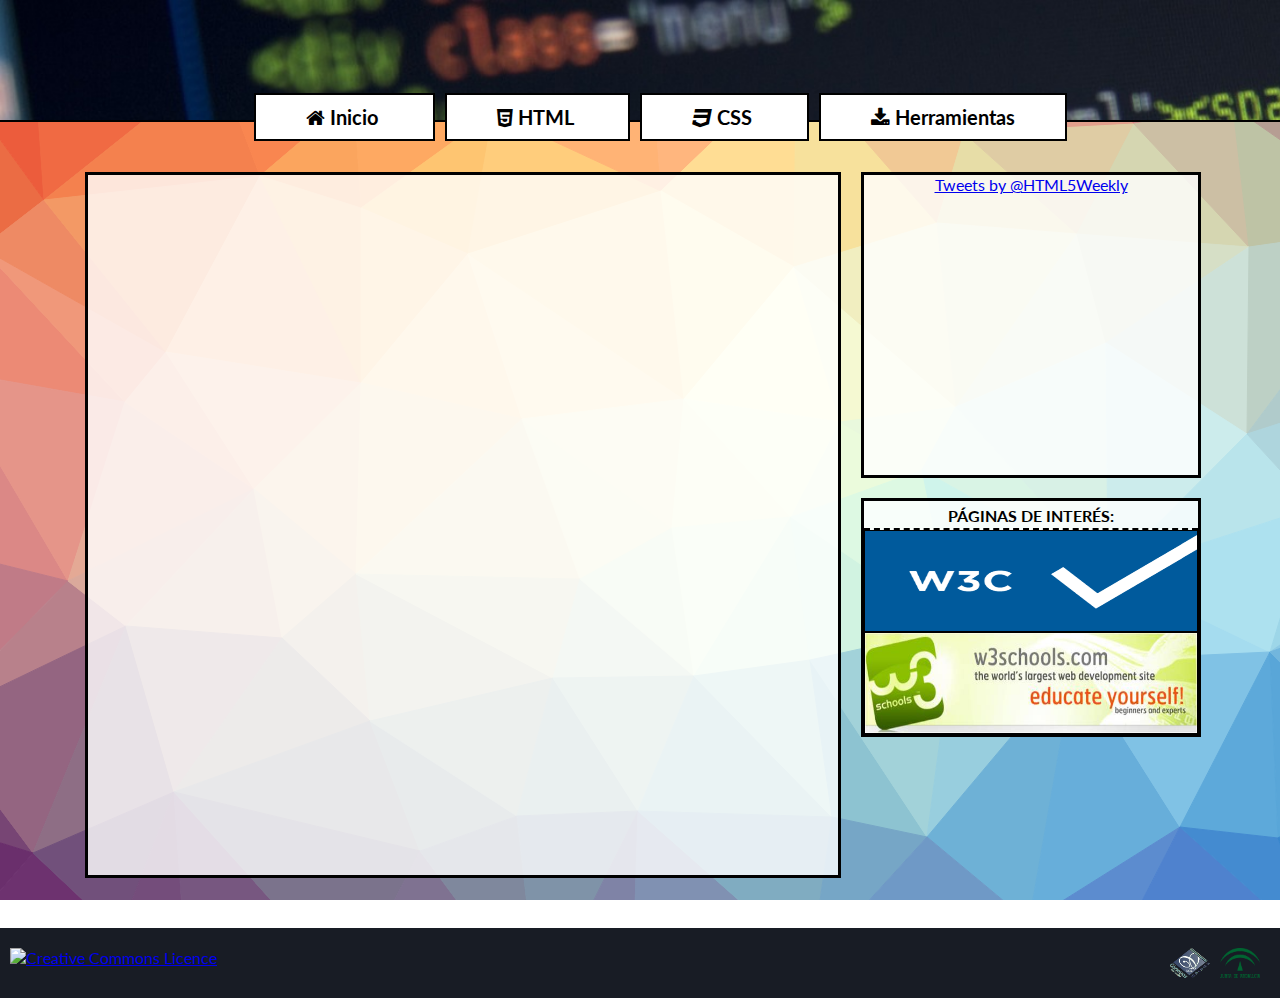
==== css.html @ 16f883d8 "Añadida web (test)" ====
<!DOCTYPE html PUBLIC "-//W3C//DTD XHTML 1.0 Transitional//EN" "http://www.w3.org/TR/xhtml1/DTD/xhtml1-transitional.dtd">
<html xmlns="http://www.w3.org/1999/xhtml">
	<head>
		<meta http-equiv="Content-Type" content="text/html; charset=UTF-8"/>
		<title>Css-P Css</title>
		<link rel="stylesheet" href="font-awesome/css/font-awesome.css">
		<link href='http://fonts.googleapis.com/css?family=Lato:300' rel='stylesheet' type='text/css'>
		<link href="style.css" rel="stylesheet" type="text/css" />
		<link rel="stylesheet" type="text/css" href="Print.css" media="print" />
	<!--[if IE]>	<link href="style-IE.css" rel="stylesheet" type="text/css" />  <![endif]-->
	</head>
<body>
<!-- Cabecera -->
		<div class="cabecera">
			<center>
			<div>
				<ul>
					<li><a class="indice"href="principal.html"><i class="fa fa-home"></i> Inicio </a></li>
					<li><a class="indice"href="html.html"><i class="fa fa-html5"></i> HTML </a></li>
					<li><a class="indice"href="css.html"><i class="fa fa-css3"></i> CSS </a></li>
					<li><a class="indice"href="Descargas.html"><i class="fa fa-download"></i> Herramientas </a></li>
				</ul>
			</div>
			</center>
		</div>
<!-- Contenido -->
		<center>
		<div class="aja">
			<div class="contenido">





			</div>
			<!-- Bloques de la derecha -->
			<div class="menuright">
				<div class="cabec"><a class="twitter-timeline" href="https://twitter.com/HTML5Weekly" data-widget-id="572487457988689920">Tweets by @HTML5Weekly</a>
				
				</div>
				<div class="enlaces">
					<div class="vacio">
					Páginas de interés:
					</div>
				<ul class="pag">
					<li class="pag2"><a class="pag3"  target="_blank" href="http://www.w3.org"><img class="turbobanner"src="img/menu-right/w3c.gif"></img></a></li>
					<li class="pag2"><a class="pag3" target="_blank" href="http://www.w3schools.com"><img class="turbobanner"src="img/menu-right/w3s.jpg"></img></a></li>
				</ul>
				</div>
			</div>
		</div>
		</center>
<!-- Pie de página -->
		<div class="bajo">
			<a rel="license" href="http://creativecommons.org/licenses/by-nc-nd/4.0/">
				<img class="creative"alt="Creative Commons Licence" src="https://i.creativecommons.org/l/by-nc-nd/4.0/88x31.png"></img>
			</a>
			
			<img class="junta"src="img/junta.png" align="right"></img>
			<img class="logo"src="img/logo.gif" align="right"></img>

		</div>
<!-- Script de twitter -->
		<script>!function(d,s,id){var js,fjs=d.getElementsByTagName(s)[0],p=/^http:/.test(d.location)?'http':'https';if(!d.getElementById(id)){js=d.createElement(s);js.id=id;js.src=p+"://platform.twitter.com/widgets.js";fjs.parentNode.insertBefore(js,fjs);}}(document,"script","twitter-wjs");</script>
	</body>
</html>
---- style.css ----
* {
	max-width: 100%;
	margin: 0;
	padding: 0;
	font-family: Lato;
}
body {
	background-image: url(img/bg.svg);background-attachment: fixed;
}
/*Menu lista de arriba*/
div.cabecera {
	background-image: url(img/cabesa.jpg);
	background-repeat: none;
	background-size: 2000px;
	width: auto;
	height: 100px;
	padding: 10px;
	border-bottom: 2.5px solid;
	min-width: 1200px;
}
ul {
	white-space: nowrap;
	padding-top: 95px;
	padding-left: 50px;
}
ul li {
	list-style-type: none;
	padding-left: auto;
	display: inline;
}
a.indice:hover {
	zoom: 105%;
	color: black;
	text-shadow: 0 1px 0 #ccc, 0 2px 0 #c9c9c9, 0 3px 0 #bbb, 0 4px 0 #b9b9b9, 0 5px 0 #aaa, 0 6px 1px rgba(0, 0, 0, .1), 0 0 5px rgba(0, 0, 0, .1), 0 1px 3px rgba(0, 0, 0, .3), 0 3px 5px rgba(0, 0, 0, .2), 0 5px 10px rgba(0, 0, 0, .25), 0 10px 10px rgba(0, 0, 0, .2), 0 20px 20px rgba(0, 0, 0, .15);
	border: 2.5px solid;
}
a.indice {
	font-weight: bold;
	color: black;
	background-color: white;
	padding: 10px 50px;
	margin-bottom: 5px;
	margin-right: 10px;
	border: 2.5px solid;
	font-size: 20px;
	text-decoration: none;
}
/*¨zona central de la página*/
.aja {
	max-width: 1110px;
	white-space: nowrap
}
/*Div de contenido*/
.contenido {
	float: left;
	min-height: 700px;
	width: 750px;
	background-color: rgba(255, 255, 255, 0.8);
	border: 3px solid black;
	margin-top: 50px;
	margin-bottom: 50px;
	margin-right: 20px;
	word-wrap: break-word;
	white-space: normal;
}
/*Menus de la derecha*/
.menuright {
	height: 580px;
	width: 340px;
	word-wrap: break-word;
	margin-top: 50px;
	word-wrap: break-word;
	display: inline-block;
	white-space: normal;
}
	div.cabec{
	height: 300px;
	background-color: rgba(255, 255, 255, 0.8);
	border: 3px solid black;


	}
	div.enlaces{margin-top: 20px;
	background-color: rgba(255, 255, 255, 0.8);
	border: 3px solid black;
	}
	.vacio{font-weight: bold;
		height:10px;
		border-bottom: 2px black dashed;
		text-transform: uppercase;
		padding-top: 5px;
		padding-bottom: 12px;
	}
/*Págines de interes-- Imagenes*/
	img.turbobanner {
	width: 340px;
	height: 100px;
	}
/*Páginas de interes-- Lista*/
	ul.pag {
	background-color: white;
	border-bottom: none;
	list-style-type: none;
	margin: 0;
	padding: 0;
	width: auto;
	}
	li.pag2 {
		background: #F4F4F4;
		border-bottom: 1px solid #7C7C7C;
		border-top: 1px solid #FFF;
	}
	a.pag3 {
		display: block;
		padding: 0;
		text-decoration: none;
		height: auto;
		border: 1px solid black;
	}
	a.pag3:hover{border:2px solid white;}

/*Pie de Página*/

.bajo {
	min-width: 1200px;
	position: relative;
	background-color: #181c25;
	width: auto;
	height: 50px;
	padding: 10px;
	margin-top: -50px;
	clear: both;
}
/*Imágenes de pie de página*/
.junta {
	height: 30px;
	width: 40px;
	margin-top: 10px;
	margin-right: 10px;
}
.logo {
	height: 30px;
	width: 40px;
	margin-top: 10px;
	margin-right: 10px;
}
.creative {
	margin-top: 10px;
	height: 20px;	
}
h1 {font-size: 300%;}
p {padding-left: 15px;padding-right: 80px;text-align: left;}
pre code {width:550px;text-align: left;font-family: monospace;}
---- Print.css ----
* {
	max-width: 100%;
	margin: 0;
	padding: 0;
	font-family: arial;
}
body {
	background-color: white;
}
div.cabecera {
	background-color: white;
	background-repeat: none;
	background-size: 2000px;
	width: auto;
	height: 100px;
	padding: 10px;
	border-bottom: 2.5px solid;
	min-width: 1200px;
}
ul {
	white-space: nowrap;
	padding-top: 95px;
	padding-left: 50px;
}
ul li {
	list-style-type: none;
	padding-left: auto;
	display: inline;
}
a.indice {
	font-weight: bold;
	color: black;
	background-color: white;
	padding: 10px 50px;
	margin-bottom: 5px;
	margin-right: 10px;
	border: 2.5px solid;
	font-size: 20px;
	text-decoration: none;
}
.aja {
	max-width: 1110px;
	white-space: nowrap
}
.contenido {
	float: left;
	min-height: 700px;
	width: 750px;
	background-color: white;
	border: 3px solid black;
	margin-top: 50px;
	margin-bottom: 50px;
	margin-right: 20px;
	word-wrap: break-word;
	white-space: normal;
}
.menuright {
	height: 530px;
	width: 340px;
	word-wrap: break-word;
	margin-top: 50px;
	word-wrap: break-word;
	display: inline-block;
	white-space: normal;
}
	div.cabec{
	height: 300px;
	background-color: white;
	border: 3px solid black;


	}
	div.enlaces{margin-top: 20px;
	background-color: white;
	border: 3px solid black;
	}
	.vacio{font-weight: bold;
		height:10px;
		border-bottom: 2px black dashed;
		text-transform: uppercase;
		padding-top: 5px;
		padding-bottom: 12px;
	}
	img.turbobanner {
	width: 340px;
	height: 50px;
	}
.bajo {
	min-width: 1200px;
	position: relative;
	background-color: white;
	width: auto;
	height: 50px;
	padding: 10px;
	margin-top: -50px;
	clear: both;
}
.junta {
	height: 30px;
	width: 40px;
	margin-top: 10px;
	margin-right: 10px;
}
.logo {
	height: 30px;
	width: 40px;
	margin-top: 10px;
	margin-right: 10px;
}
ul.pag {
	background-color: white;
	border-bottom: none;
	list-style-type: none;
	margin: 0;
	padding: 0;
	width: auto;
}
li.pag2 {
	background: #F4F4F4;
	border-bottom: 1px solid #7C7C7C;
	border-top: 1px solid #FFF;
}
a.pag3 {
	display: block;
	padding: 0;
	text-decoration: none;
	height: auto;
	border: 1px solid;
}
---- style-IE.css ----
* {
	max-width: 100%;
	margin: 0;
	padding: 0;
	font-family: Lato;
}
body {
	background-image: url(img/bg.jpg);background-attachment: fixed;
}
div.cabecera {
	background-image: url(img/cabesa.jpg);
	background-repeat: none;
	background-size: 2000px;
	width: auto;
	height: 100px;
	padding: 10px;
	border-bottom: 2.5px solid;
	min-width: 1200px;
}
ul {
	white-space: nowrap;
	padding-top: 95px;
	padding-left: 50px;
}
ul li {
	list-style-type: none;
	padding-left: auto;
	display: inline;
}
a.indice:hover {
	zoom: 105%;
	color: black;
	border: 2.5px solid;
}
a.indice {
	font-weight: bold;
	color: black;
	background-color: white;
	padding: 10px 50px;
	margin-bottom: 5px;
	margin-right: 10px;
	border: 2.5px solid;
	font-size: 20px;
	text-decoration: none;
}
.aja {
	max-width: 1110px;
	white-space: nowrap
}
.contenido {
	float: left;
	min-height: 700px;
	width: 750px;
	background-color: white;
	border: 3px solid black;
	margin-top: 50px;
	margin-bottom: 50px;
	margin-right: 20px;
	word-wrap: break-word;
	white-space: normal;
}
.menuright {
	height: 530px;
	width: 340px;
	word-wrap: break-word;
	margin-top: 50px;
	word-wrap: break-word;
	display: inline-block;
	white-space: normal;
}
	div.cabec{
	height: 300px;
	background-color: white;
	border: 3px solid black;


	}
	div.enlaces{margin-top: 20px;
	background-color: white;
	border: 3px solid black;
	}
	.vacio{font-weight: bold;
		height:10px;
		border-bottom: 2px black dashed;
		text-transform: uppercase;
		padding-top: 5px;
		padding-bottom: 12px;
	}
	img.turbobanner {
	width: 340px;
	height: 50px;
	}



.bajo {
	min-width: 1200px;
	position: relative;
	background-color: #181c25;
	width: auto;
	height: 50px;
	padding: 10px;
	margin-top: -50px;
	clear: both;
}
.junta {
	height: 30px;
	width: 40px;
	margin-top: 10px;
	margin-right: 10px;
}
.logo {
	height: 30px;
	width: 40px;
	margin-top: 10px;
	margin-right: 10px;
}
ul.pag {
	background-color: white;
	border-bottom: none;
	list-style-type: none;
	margin: 0;
	padding: 0;
	width: auto;
}
li.pag2 {
	background: #F4F4F4;
	border-bottom: 1px solid #7C7C7C;
	border-top: 1px solid #FFF;
}
a.pag3 {
	display: block;
	padding: 0;
	text-decoration: none;
	height: auto;
	border: 1px solid;
}
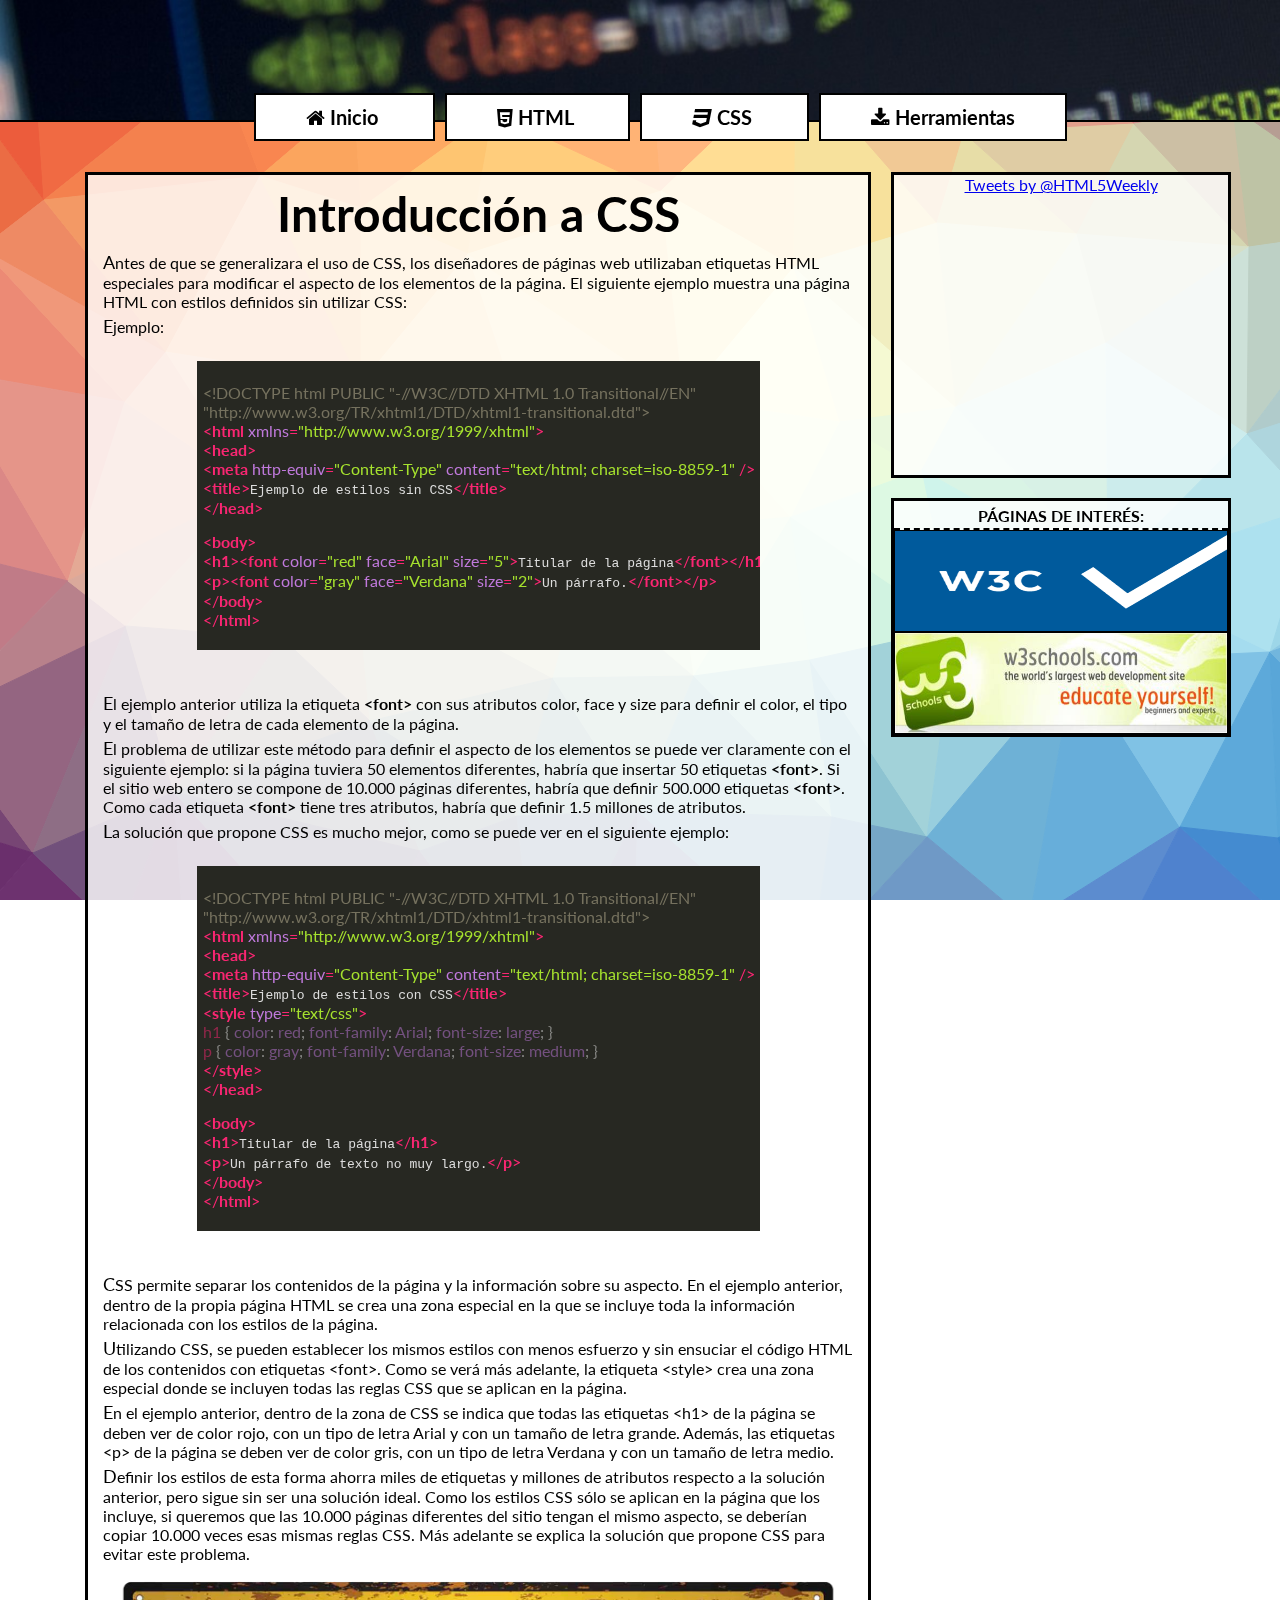
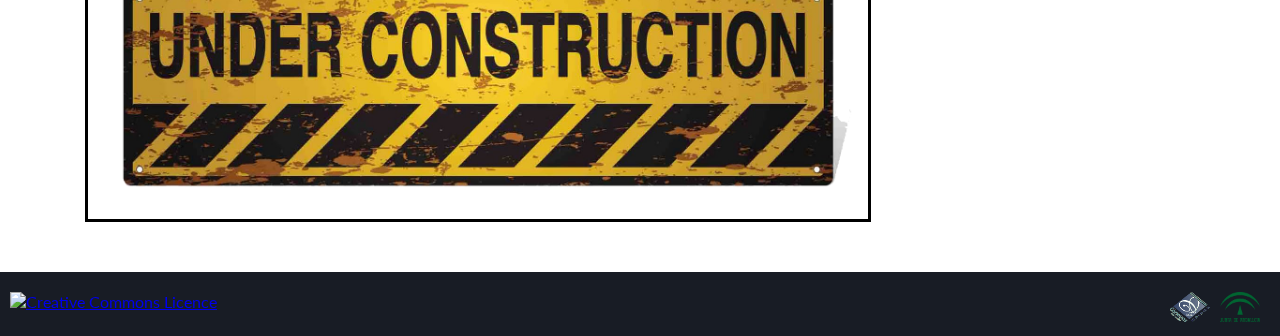
==== commit eae28297: "refresh" ====
--- a/css.html
+++ b/css.html
@@ -8,6 +8,9 @@
 		<link href="style.css" rel="stylesheet" type="text/css" />
 		<link rel="stylesheet" type="text/css" href="Print.css" media="print" />
 	<!--[if IE]>	<link href="style-IE.css" rel="stylesheet" type="text/css" />  <![endif]-->
+		<link rel="stylesheet" href="highlight/styles/monokai.css">
+		<script src="highlight/highlight.pack.js"></script>
+		<script>hljs.initHighlightingOnLoad();</script>
 	</head>
 <body>
 <!-- Cabecera -->
@@ -15,7 +18,7 @@
 			<center>
 			<div>
 				<ul>
-					<li><a class="indice"href="principal.html"><i class="fa fa-home"></i> Inicio </a></li>
+					<li><a class="indice"href="index.html"><i class="fa fa-home"></i> Inicio </a></li>
 					<li><a class="indice"href="html.html"><i class="fa fa-html5"></i> HTML </a></li>
 					<li><a class="indice"href="css.html"><i class="fa fa-css3"></i> CSS </a></li>
 					<li><a class="indice"href="Descargas.html"><i class="fa fa-download"></i> Herramientas </a></li>
@@ -27,11 +30,57 @@
 		<center>
 		<div class="aja">
 			<div class="contenido">
+				<h1>Introducción a CSS</h1>
+				<p>Antes de que se generalizara el uso de CSS, los diseñadores de páginas web utilizaban etiquetas HTML especiales para modificar el aspecto de los elementos de la página. El siguiente ejemplo muestra una página HTML con estilos definidos sin utilizar CSS:</p>
+				<p>Ejemplo:
+				<pre>
+					<code>	
+&lt;!DOCTYPE html PUBLIC &quot;-//W3C//DTD XHTML 1.0 Transitional//EN&quot;
+&quot;http://www.w3.org/TR/xhtml1/DTD/xhtml1-transitional.dtd&quot;&gt;
+&lt;html xmlns=&quot;http://www.w3.org/1999/xhtml&quot;&gt;
+&lt;head&gt;
+&lt;meta http-equiv=&quot;Content-Type&quot; content=&quot;text/html; charset=iso-8859-1&quot; /&gt;
+&lt;title&gt;Ejemplo de estilos sin CSS&lt;/title&gt;
+&lt;/head&gt;
 
+&lt;body&gt;
+&lt;h1&gt;&lt;font color=&quot;red&quot; face=&quot;Arial&quot; size=&quot;5&quot;&gt;Titular de la página&lt;/font&gt;&lt;/h1&gt;
+&lt;p&gt;&lt;font color=&quot;gray&quot; face=&quot;Verdana&quot; size=&quot;2&quot;&gt;Un párrafo.&lt;/font&gt;&lt;/p&gt;
+&lt;/body&gt;
+&lt;/html&gt;
+					</code>
+				</pre> 
+				</p>
+				<p>El ejemplo anterior utiliza la etiqueta <span class="negro">&lt;font&gt;</span> con sus atributos color, face y size para definir el color, el tipo y el tamaño de letra de cada elemento de la página.</p>
+				<p>El problema de utilizar este método para definir el aspecto de los elementos se puede ver claramente con el siguiente ejemplo: si la página tuviera 50 elementos diferentes, habría que insertar 50 etiquetas <span class="negro">&lt;font&gt;</span>. Si el sitio web entero se compone de 10.000 páginas diferentes, habría que definir 500.000 etiquetas <span class="negro">&lt;font&gt;</span>. Como cada etiqueta <span class="negro">&lt;font&gt;</span> tiene tres atributos, habría que definir 1.5 millones de atributos.</p>
+				<p>La solución que propone CSS es mucho mejor, como se puede ver en el siguiente ejemplo:
+				<pre>
+				<code>
+&lt;!DOCTYPE html PUBLIC &quot;-//W3C//DTD XHTML 1.0 Transitional//EN&quot;
+&quot;http://www.w3.org/TR/xhtml1/DTD/xhtml1-transitional.dtd&quot;&gt;
+&lt;html xmlns=&quot;http://www.w3.org/1999/xhtml&quot;&gt;
+&lt;head&gt;
+&lt;meta http-equiv=&quot;Content-Type&quot; content=&quot;text/html; charset=iso-8859-1&quot; /&gt;
+&lt;title&gt;Ejemplo de estilos con CSS&lt;/title&gt;
+&lt;style type=&quot;text/css&quot;&gt;
+h1 { color: red; font-family: Arial; font-size: large; }
+p { color: gray; font-family: Verdana; font-size: medium; }
+&lt;/style&gt;
+&lt;/head&gt;
 
-
-
-
+&lt;body&gt;
+&lt;h1&gt;Titular de la página&lt;/h1&gt;
+&lt;p&gt;Un párrafo de texto no muy largo.&lt;/p&gt;
+&lt;/body&gt;
+&lt;/html&gt;
+				</code>
+				</pre>
+				</p>
+				<p>CSS permite separar los contenidos de la página y la información sobre su aspecto. En el ejemplo anterior, dentro de la propia página HTML se crea una zona especial en la que se incluye toda la información relacionada con los estilos de la página.</p>
+				<p>Utilizando CSS, se pueden establecer los mismos estilos con menos esfuerzo y sin ensuciar el código HTML de los contenidos con etiquetas &lt;font&gt;. Como se verá más adelante, la etiqueta &lt;style&gt; crea una zona especial donde se incluyen todas las reglas CSS que se aplican en la página.</p>
+				<p>En el ejemplo anterior, dentro de la zona de CSS se indica que todas las etiquetas &lt;h1&gt; de la página se deben ver de color rojo, con un tipo de letra Arial y con un tamaño de letra grande. Además, las etiquetas &lt;p&gt; de la página se deben ver de color gris, con un tipo de letra Verdana y con un tamaño de letra medio.</p>
+				<p>Definir los estilos de esta forma ahorra miles de etiquetas y millones de atributos respecto a la solución anterior, pero sigue sin ser una solución ideal. Como los estilos CSS sólo se aplican en la página que los incluye, si queremos que las 10.000 páginas diferentes del sitio tengan el mismo aspecto, se deberían copiar 10.000 veces esas mismas reglas CSS. Más adelante se explica la solución que propone CSS para evitar este problema.</p>
+				<img src="img/under-construction.png"></img>
 			</div>
 			<!-- Bloques de la derecha -->
 			<div class="menuright">
--- a/style.css
+++ b/style.css
@@ -62,6 +62,9 @@
 	margin-right: 20px;
 	word-wrap: break-word;
 	white-space: normal;
+	padding-bottom: 14px;
+	padding-left: 15px;
+	padding-right: 15px;
 }
 /*Menus de la derecha*/
 .menuright {
@@ -123,12 +126,10 @@
 
 .bajo {
 	min-width: 1200px;
-	position: relative;
 	background-color: #181c25;
 	width: auto;
 	height: 50px;
 	padding: 10px;
-	margin-top: -50px;
 	clear: both;
 }
 /*Imágenes de pie de página*/
@@ -148,6 +149,11 @@
 	margin-top: 10px;
 	height: 20px;	
 }
-h1 {font-size: 300%;}
-p {padding-left: 15px;padding-right: 80px;text-align: left;}
-pre code {width:550px;text-align: left;font-family: monospace;}+/*Todo lo que tiene que ver con texto*/
+h1{font-size: 300%;padding-top: 10px;padding-bottom: 10px;}
+h2{font-size:200%;padding-top: 10px;padding-bottom: 10px;}
+p{text-align: left;margin-bottom: 5px;}
+p::first-letter{font-size: 110%;text-transform: capitalize;}
+pre code {width:550px;text-align: left;font-family: monospace;}
+span.negro{font-weight: bolder;}
+/**/
--- a/highlight/styles/monokai.css
+++ b/highlight/styles/monokai.css
@@ -0,0 +1,127 @@
+/*
+Monokai style - ported by Luigi Maselli - http://grigio.org
+*/
+
+.hljs {
+  display: block;
+  overflow-x: auto;
+  padding: 0.5em;
+  background: #272822;
+  -webkit-text-size-adjust: none;
+}
+
+.hljs-tag,
+.hljs-tag .hljs-title,
+.hljs-keyword,
+.hljs-literal,
+.hljs-strong,
+.hljs-change,
+.hljs-winutils,
+.hljs-flow,
+.nginx .hljs-title,
+.tex .hljs-special {
+  color: #f92672;
+}
+
+.hljs {
+  color: #ddd;
+}
+
+.hljs .hljs-constant,
+.asciidoc .hljs-code,
+.markdown .hljs-code {
+	color: #66d9ef;
+}
+
+.hljs-code,
+.hljs-class .hljs-title,
+.hljs-header {
+	color: white;
+}
+
+.hljs-link_label,
+.hljs-attribute,
+.hljs-symbol,
+.hljs-symbol .hljs-string,
+.hljs-value,
+.hljs-regexp {
+	color: #bf79db;
+}
+
+.hljs-link_url,
+.hljs-tag .hljs-value,
+.hljs-string,
+.hljs-bullet,
+.hljs-subst,
+.hljs-title,
+.hljs-emphasis,
+.hljs-type,
+.hljs-preprocessor,
+.hljs-pragma,
+.ruby .hljs-class .hljs-parent,
+.hljs-built_in,
+.django .hljs-template_tag,
+.django .hljs-variable,
+.smalltalk .hljs-class,
+.hljs-javadoc,
+.django .hljs-filter .hljs-argument,
+.smalltalk .hljs-localvars,
+.smalltalk .hljs-array,
+.hljs-attr_selector,
+.hljs-pseudo,
+.hljs-addition,
+.hljs-stream,
+.hljs-envvar,
+.apache .hljs-tag,
+.apache .hljs-cbracket,
+.tex .hljs-command,
+.hljs-prompt {
+  color: #a6e22e;
+}
+
+.hljs-comment,
+.hljs-annotation,
+.smartquote,
+.hljs-blockquote,
+.hljs-horizontal_rule,
+.hljs-decorator,
+.hljs-pi,
+.hljs-doctype,
+.hljs-deletion,
+.hljs-shebang,
+.apache .hljs-sqbracket,
+.tex .hljs-formula {
+  color: #75715e;
+}
+
+.hljs-keyword,
+.hljs-literal,
+.css .hljs-id,
+.hljs-phpdoc,
+.hljs-dartdoc,
+.hljs-title,
+.hljs-header,
+.hljs-type,
+.vbscript .hljs-built_in,
+.rsl .hljs-built_in,
+.smalltalk .hljs-class,
+.diff .hljs-header,
+.hljs-chunk,
+.hljs-winutils,
+.bash .hljs-variable,
+.apache .hljs-tag,
+.tex .hljs-special,
+.hljs-request,
+.hljs-status {
+  font-weight: bold;
+}
+
+.coffeescript .javascript,
+.javascript .xml,
+.tex .hljs-formula,
+.xml .javascript,
+.xml .vbscript,
+.xml .css,
+.xml .hljs-cdata {
+  opacity: 0.5;
+}
